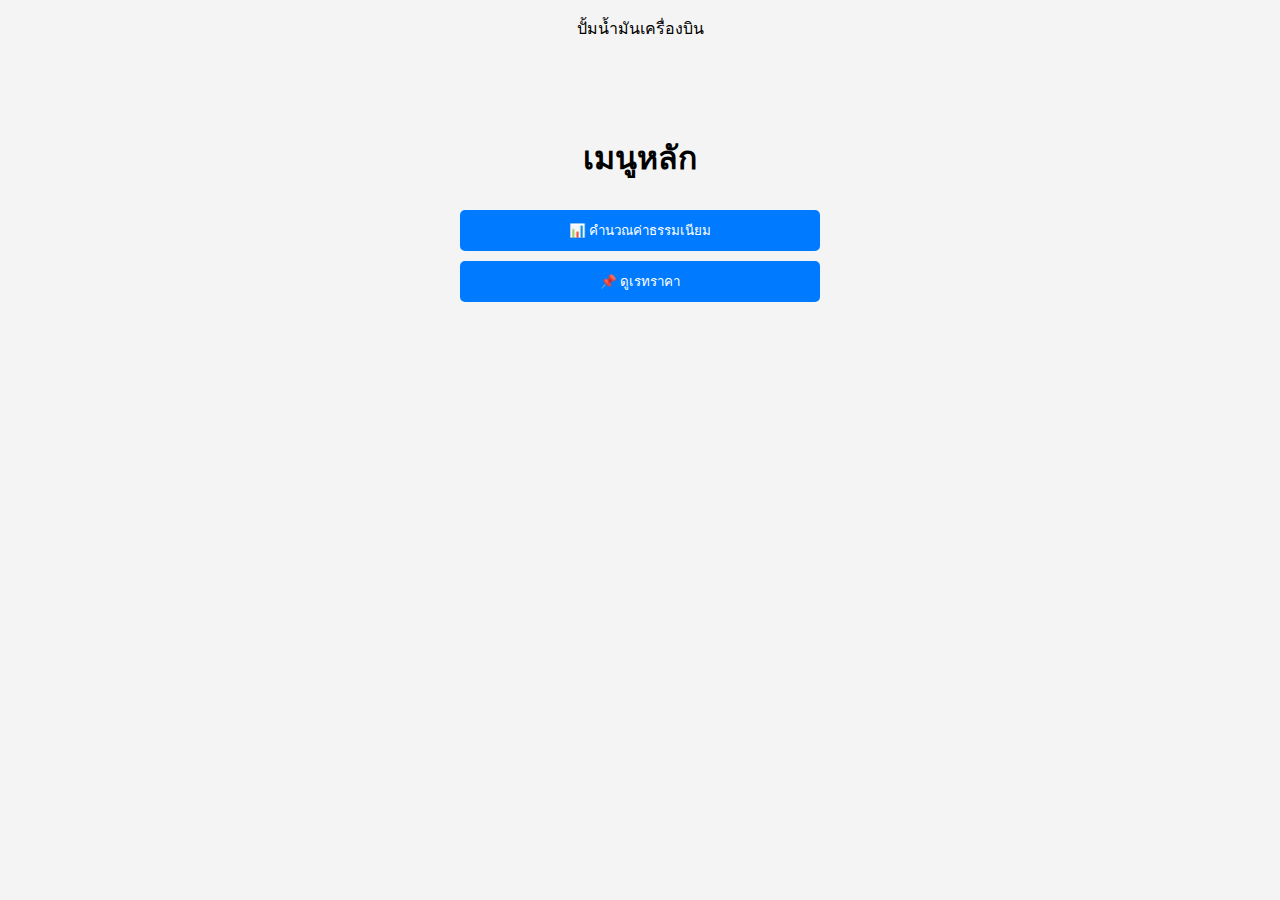
==== main.html @ 24936f5a "Add files via upload" ====
<!DOCTYPE html>
<html lang="th">
<head>
    <meta charset="UTF-8">
    <meta name="viewport" content="width=device-width, initial-scale=1.0">
    <title>คำนวณค่าธรรมเนียมโอนเงิน</title>
    <link rel="stylesheet" href="main.css">
</head>
<body>
    <p>ปั้มน้ำมันเครื่องบิน</p>
    <div class="container">
        <h1>เมนูหลัก</h1>
        <button onclick="showPage('calculate')">📊 คำนวณค่าธรรมเนียม</button>
        <button onclick="showPage('rate')">📌 ดูเรทราคา</button>
        
        <div id="calculatePage" class="card hidden">
            <h3>📊 คำนวณค่าธรรมเนียม</h3>
            <input type="number" id="amount" placeholder="กรอกจำนวนเงิน">
            <button onclick="calculateFee()">คำนวณ</button>
            <p id="result">ค่าธรรมเนียม: -</p>
        </div>

        <div id="ratePage" class="card hidden">
            <h3>📌 เรทราคาค่าธรรมเนียม</h3>
            <ul>
                <li>0 - 100 บาท: 10 บาท</li>
                <li>500 - 1,000 บาท: 20 บาท</li>
                <li>2,000 - 3,000 บาท: 30 บาท</li>
                <li>4,000         บาท: 40 บาท</li>
                <li>5,000         บาท: 45 บาท</li>
                <li>10,000        บาท: 70 บาท</li>
            </ul>
        </div>
    </div>
    <script src="main.js"></script>
</body>
</html>
---- main.css ----
body {
    font-family: Arial, sans-serif;
    text-align: center;
    background-color: #f4f4f4;
    margin: 0;
    padding: 0;
}

.container {
    max-width: 400px;
    margin: 50px auto;
    padding: 20px;
}

button {
    width: 90%;
    padding: 10px;
    margin: 5px 0;
    background-color: #007bff;
    color: white;
    border: none;
    border-radius: 5px;
    cursor: pointer;
}

button:hover {
    background-color: #0056b3;
}

input {
    width: 90%;
    padding: 10px;
    margin: 10px 0;
    border: 1px solid #ddd;
    border-radius: 5px;
    font-size: 16px;
}

/* 🔥 เพิ่มกล่องข้อความ (Card) 🔥 */
.card {
    background: white;
    padding: 20px;
    border-radius: 10px;
    box-shadow: 0 4px 8px rgba(0, 0, 0, 0.2);
    margin-top: 20px;
}

.hidden {
    display: none;
}
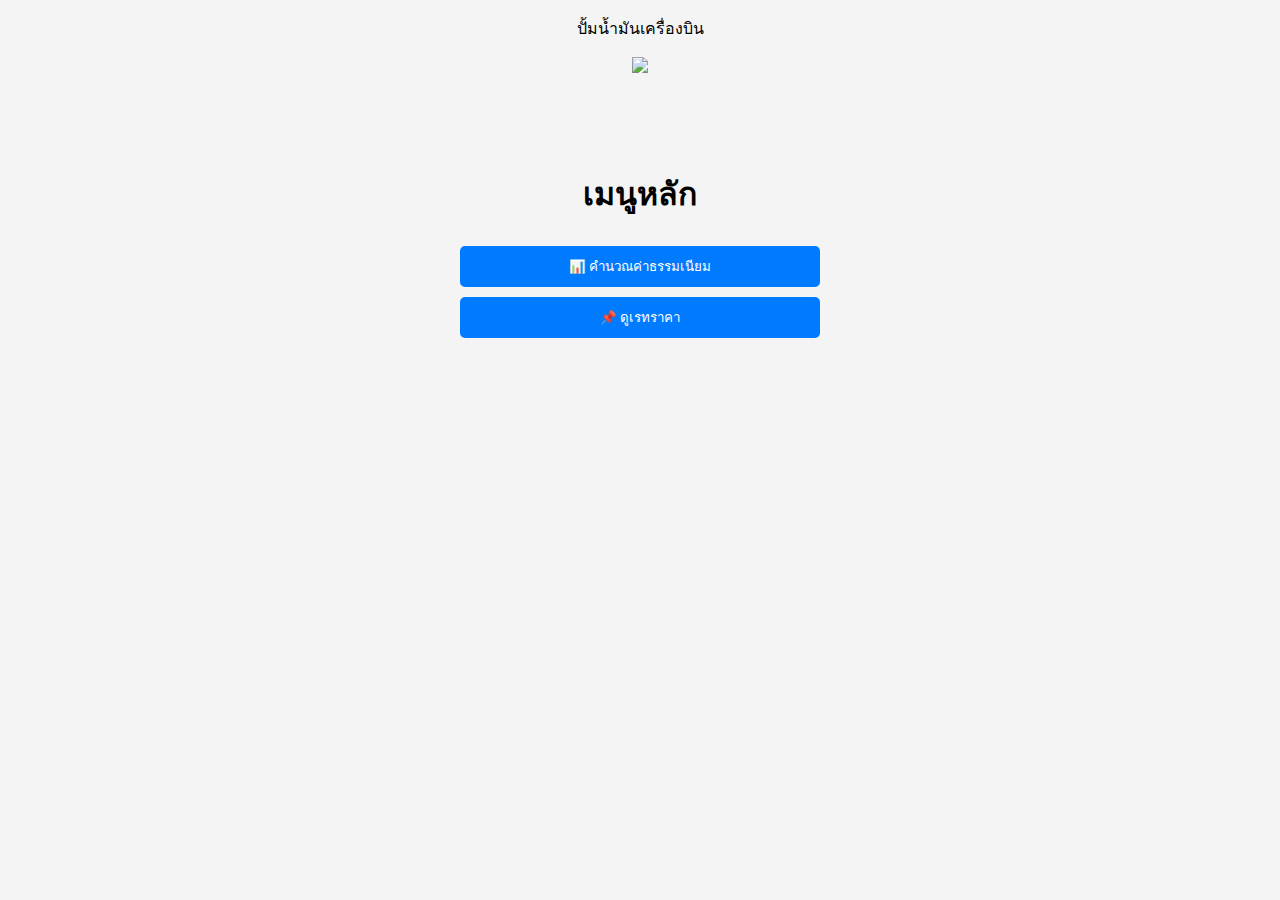
==== commit afe16f54: "Add files via upload" ====
--- a/main.html
+++ b/main.html
@@ -7,7 +7,11 @@
     <link rel="stylesheet" href="main.css">
 </head>
 <body>
-    <p>ปั้มน้ำมันเครื่องบิน</p>
+    <header>
+        <p>ปั้มน้ำมันเครื่องบิน</p>
+        <img src="pic.jpg">
+    </header>
+    
     <div class="container">
         <h1>เมนูหลัก</h1>
         <button onclick="showPage('calculate')">📊 คำนวณค่าธรรมเนียม</button>
@@ -23,12 +27,13 @@
         <div id="ratePage" class="card hidden">
             <h3>📌 เรทราคาค่าธรรมเนียม</h3>
             <ul>
-                <li>0 - 100 บาท: 10 บาท</li>
-                <li>500 - 1,000 บาท: 20 บาท</li>
-                <li>2,000 - 3,000 บาท: 30 บาท</li>
-                <li>4,000         บาท: 40 บาท</li>
-                <li>5,000         บาท: 45 บาท</li>
-                <li>10,000        บาท: 70 บาท</li>
+                <li>น้อยกว่า 200 บาท: 10 บาท</li>
+                <li>200 - 300 บาท: 15 บาท</li>
+                <li>300 บาท ขึ้นไป - 1,000 บาท: 20 บาท</li>
+                <li>1,000 บาท ขึ้นไป - น้อยกว่า 4,000 บาท: 30 บาท</li>
+                <li>4,000 บาท ขึ้นไป: 40 บาท</li>
+                <li>5,000 บาท ขึ้นไป: 45 บาท</li>
+                <li>10,000 บาท ขึ้นไป: 70 บาท</li>
             </ul>
         </div>
     </div>
